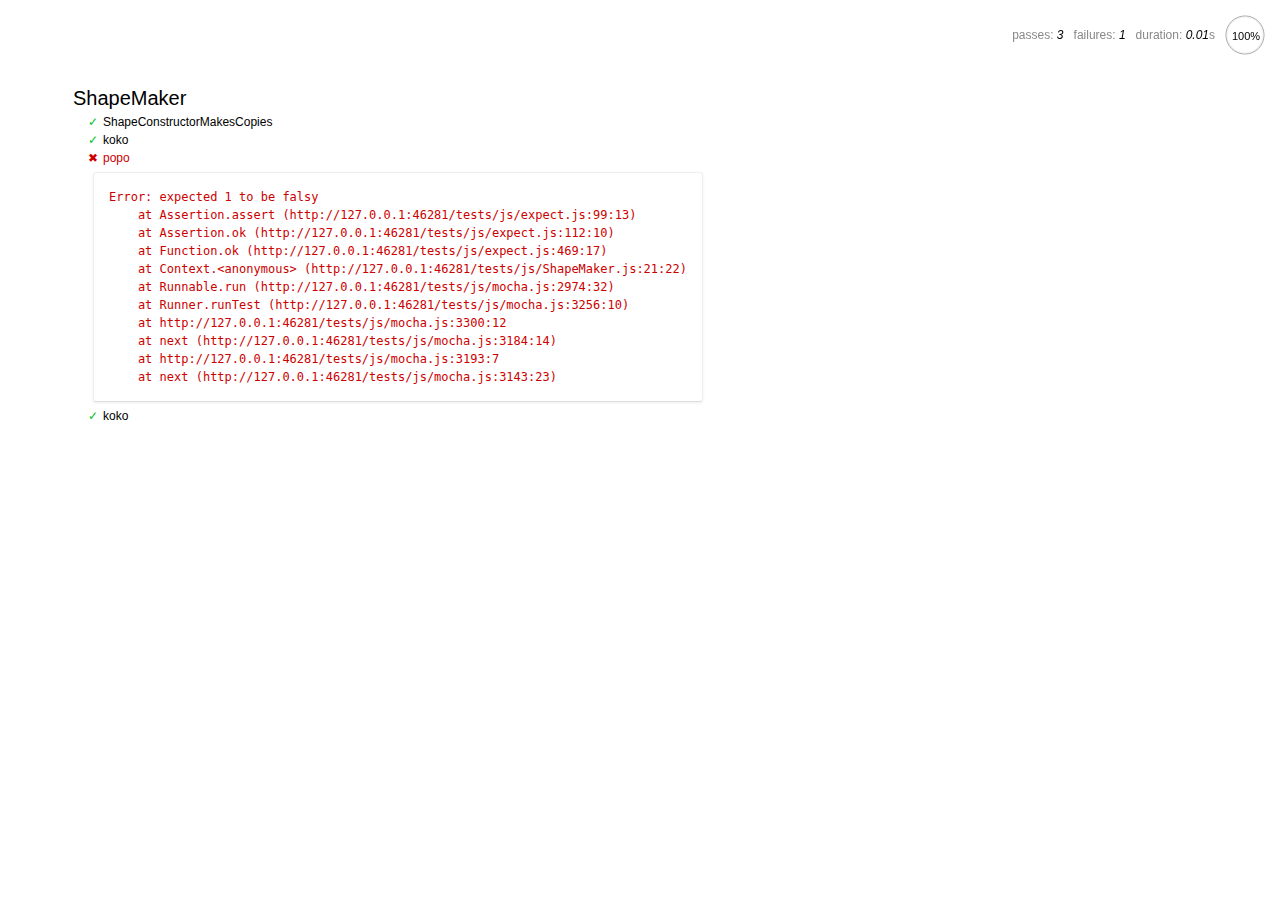
==== tests/index.html @ 480f2a7a "the tests run in the browser and changed the source code layout" ====
<html>
<head>
  <meta charset="utf-8">
  <title>Mocha Tests</title>
  <link rel="stylesheet" href="css/mocha.css" />
  <script src="js/expect.js"></script>
  <script src="js/mocha.js"></script>
  <script src="../js/ShapeMaker.js"></script>
  <script>mocha.setup('qunit')</script>
  <script src="js/ShapeMaker.js"></script>
  <script>
    window.onload = function(){
      mocha.run();
    }
  </script>
</head>
<body>
  <div id="mocha"></div>
</body>
</html>
---- tests/css/mocha.css ----
body {
  font: 20px/1.5 "Helvetica Neue", Helvetica, Arial, sans-serif;
  padding: 60px 50px;
}

#mocha h1, h2 {
  margin: 0;
}

#mocha h1 {
  margin-top: 15px;
  font-size: 1em;
  font-weight: 200;
}

#mocha .suite .suite h1 {
  margin-top: 0;
  font-size: .8em;
}

#mocha h2 {
  font-size: 12px;
  font-weight: normal;
  cursor: pointer;
}

#mocha .suite {
  margin-left: 15px;
}

#mocha .test {
  margin-left: 15px;
}

#mocha .test:hover h2::after {
  position: relative;
  top: 0;
  right: -10px;
  content: '(view source)';
  font-size: 12px;
  font-family: arial;
  color: #888;
}

#mocha .test.pending:hover h2::after {
  content: '(pending)';
  font-family: arial;
}

#mocha .test.pass::before {
  content: '✓';
  font-size: 12px;
  display: block;
  float: left;
  margin-right: 5px;
  color: #00c41c;
}

#mocha .test.pending {
  color: #0b97c4;
}

#mocha .test.pending::before {
  content: '◦';
  color: #0b97c4;
}

#mocha .test.fail {
  color: #c00;
}

#mocha .test.fail pre {
  color: black;
}

#mocha .test.fail::before {
  content: '✖';
  font-size: 12px;
  display: block;
  float: left;
  margin-right: 5px;
  color: #c00;
}

#mocha .test pre.error {
  color: #c00;
}

#mocha .test pre {
  display: inline-block;
  font: 12px/1.5 monaco, monospace;
  margin: 5px;
  padding: 15px;
  border: 1px solid #eee;
  border-bottom-color: #ddd;
  -webkit-border-radius: 3px;
  -webkit-box-shadow: 0 1px 3px #eee;
}

#error {
  color: #c00;
  font-size: 1.5  em;
  font-weight: 100;
  letter-spacing: 1px;
}

#stats {
  position: fixed;
  top: 15px;
  right: 10px;
  font-size: 12px;
  margin: 0;
  color: #888;
}

#stats .progress {
  float: right;
  padding-top: 0;
}

#stats em {
  color: black;
}

#stats li {
  display: inline-block;
  margin: 0 5px;
  list-style: none;
  padding-top: 11px;
}

code .comment { color: #ddd }
code .init { color: #2F6FAD }
code .string { color: #5890AD }
code .keyword { color: #8A6343 }
code .number { color: #2F6FAD }
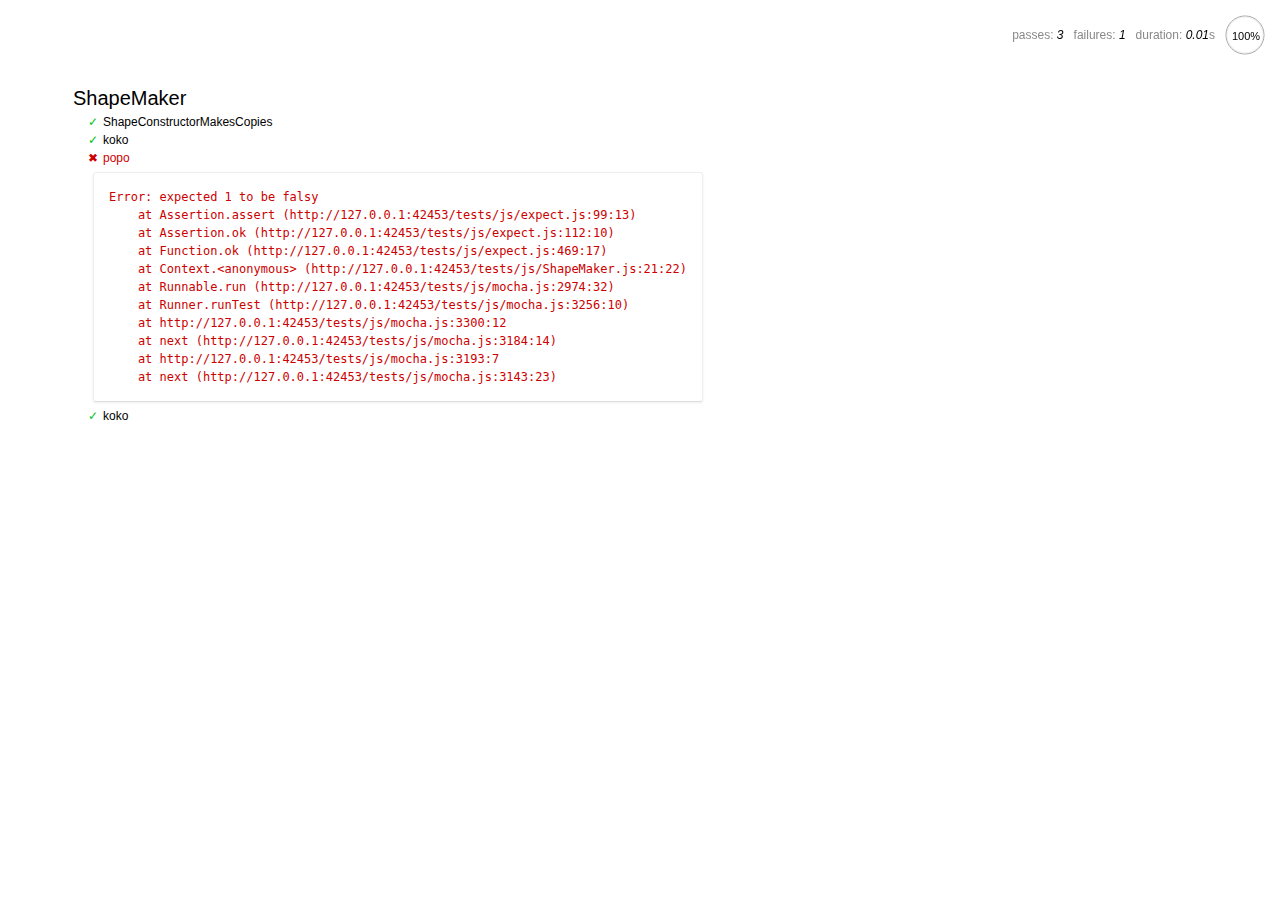
==== commit fecfbefb: "included Shape.js in index.html" ====
--- a/tests/index.html
+++ b/tests/index.html
@@ -5,6 +5,7 @@
   <link rel="stylesheet" href="css/mocha.css" />
   <script src="js/expect.js"></script>
   <script src="js/mocha.js"></script>
+  <script src="../js/Shape.js"></script>
   <script src="../js/ShapeMaker.js"></script>
   <script>mocha.setup('qunit')</script>
   <script src="js/ShapeMaker.js"></script>
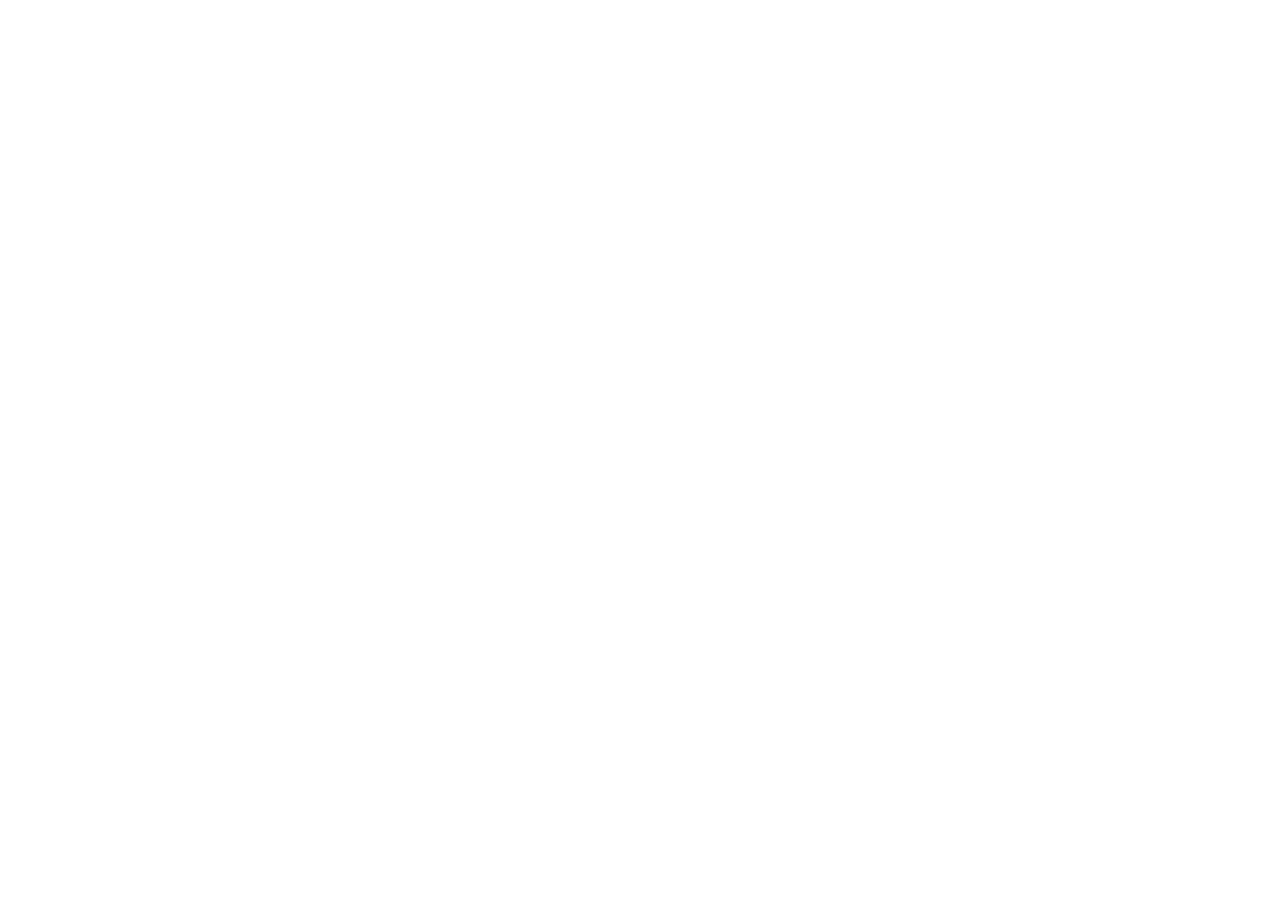
==== commit 620bf1bb: "Renamed test suites" ====
--- a/tests/index.html
+++ b/tests/index.html
@@ -3,12 +3,13 @@
   <meta charset="utf-8">
   <title>Mocha Tests</title>
   <link rel="stylesheet" href="css/mocha.css" />
-  <script src="js/expect.js"></script>
-  <script src="js/mocha.js"></script>
+  <script src="js/lib/expect.js"></script>
+  <script src="js/lib/mocha.js"></script>
   <script src="../js/Shape.js"></script>
   <script src="../js/ShapeMaker.js"></script>
   <script>mocha.setup('qunit')</script>
-  <script src="js/ShapeMaker.js"></script>
+  <script src="js/testShape.js"></script>
+  <script src="js/testShapeMaker.js"></script>
   <script>
     window.onload = function(){
       mocha.run();
